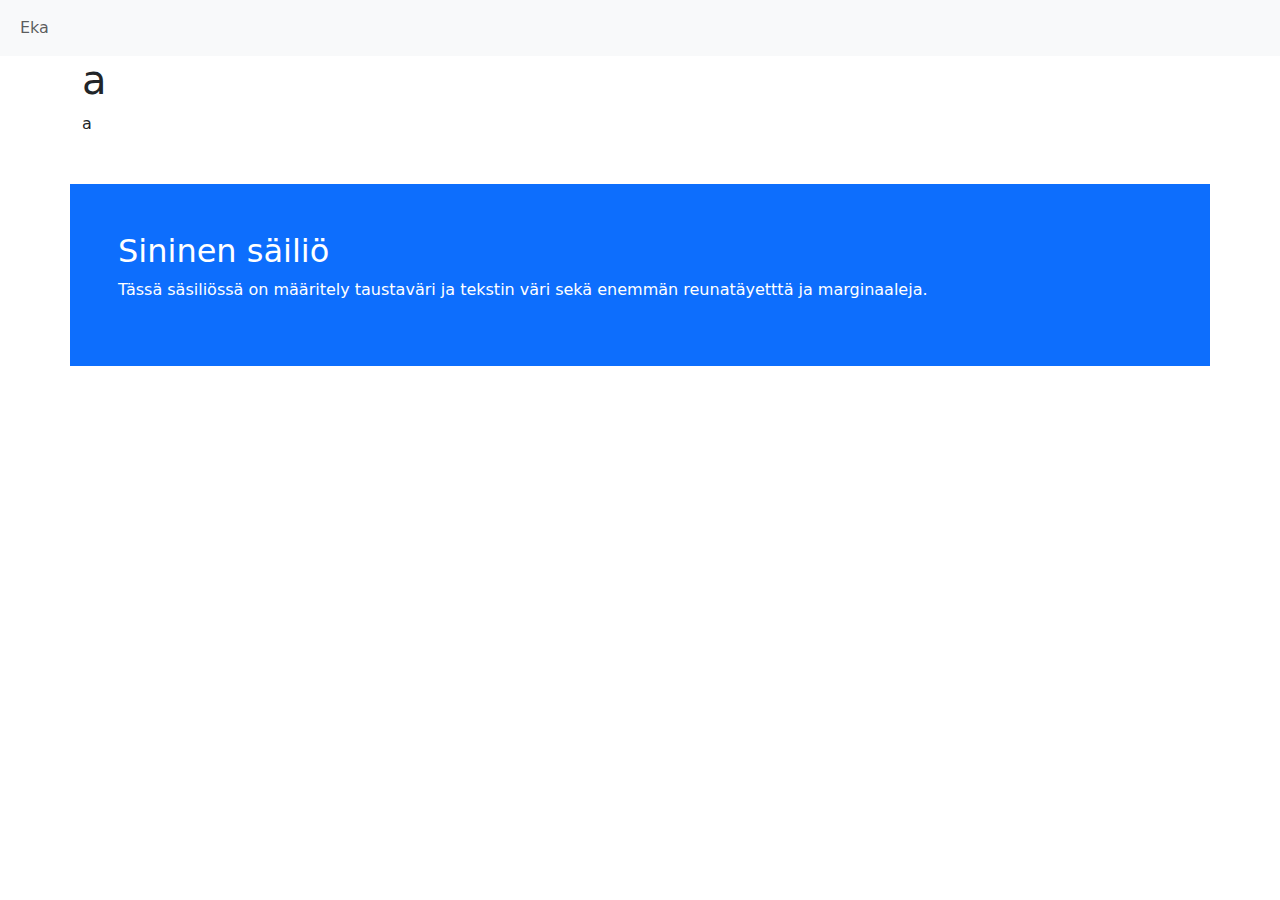
==== main.html @ 461fb702 "a" ====
<!doctype html>
<html lang="en">
<head>
    <meta charset="UTF-8">
    <meta name="viewport" content="width=device-width, initial-scale=1.0">
    <link>
    <title>irya</title>
    <link href="https://cdn.jsdelivr.net/npm/bootstrap@5.3.3/dist/css/bootstrap.min.css" rel="stylesheet">
    <script src="https://cdn.jsdelivr.net/npm/bootstrap@5.3.3/dist/js/bootstrap.bundle.min.js"></script>
</head>
<body>
    <main>
        <nav class="navbar navbar-expand-sm bg-light">
             <div class="container-fluid">
             <!-- Linkit -->
            <ul class="navbar-nav">
             <li class="nav-item">
             <a class="nav-link" href="#">Eka</a>
             </li>
             </ul>
             </div> 
             </nav> 
            
        <div class="container">
            <h1>
                a
                </h1>
                <p>
                  a  
                </p>  
        </div>
        <div class="container p-5 my-5 bg-primary text-white">
               <h2>Sininen säiliö</h2>
               <p>Tässä säsiliössä on määritely taustaväri ja tekstin väri sekä enemmän reunatäyetttä ja marginaaleja.
             <div>
            
    </main>
</body>
</html>
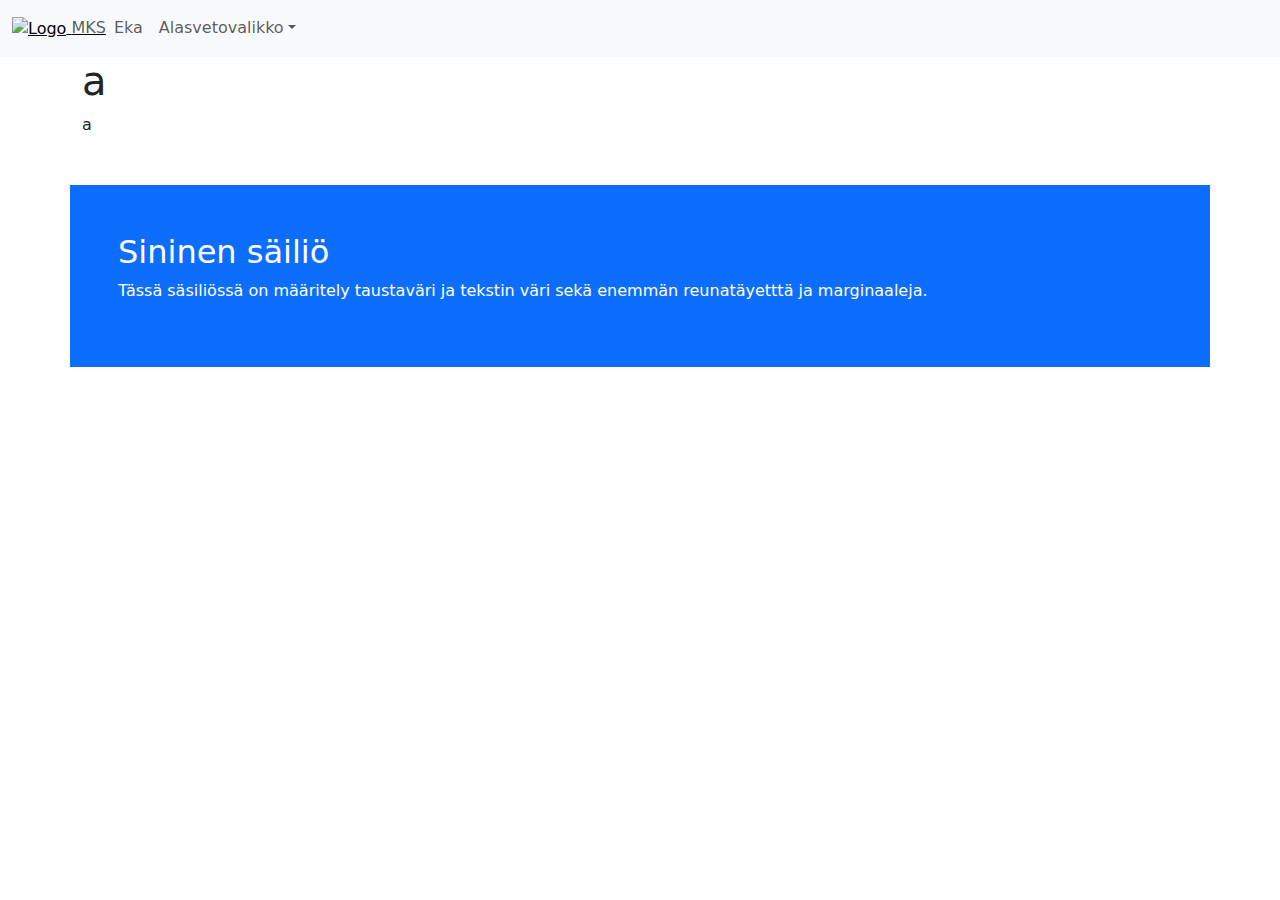
==== commit 0beeefeb: "a" ====
--- a/main.html
+++ b/main.html
@@ -2,9 +2,10 @@
 <html lang="en">
 <head>
     <meta charset="UTF-8">
-    <meta name="viewport" content="width=device-width, initial-scale=1.0">
+    <meta name ="viewport" content="width=device-width, initial-scale=1.0">
     <link>
     <title>irya</title>
+    <link rel = "stylesheet" href="style.css">
     <link href="https://cdn.jsdelivr.net/npm/bootstrap@5.3.3/dist/css/bootstrap.min.css" rel="stylesheet">
     <script src="https://cdn.jsdelivr.net/npm/bootstrap@5.3.3/dist/js/bootstrap.bundle.min.js"></script>
 </head>
@@ -12,14 +13,38 @@
     <main>
         <nav class="navbar navbar-expand-sm bg-light">
              <div class="container-fluid">
+
+                <!-- Logo kuva -->
+                <div class="navi-brad navbar-text">
+                    <a href="#">
+                        <img src="butterfly-7421658_640.png" alt="Logo" width="50">
+                        <span class="navbar-text"> MKS </span>
+                    </a>
+                </div>
+                
+            <!-- Hampparivalikko -->
+                <button class="navbar-toggler" type="button" data-bs-toggle="collapse" data-bs-target="#collapsibleNavbar">
+                <span class="navbar-toggler-icon"></span>
+                </button>
+                <div class="collapse navbar-collapse" id="collapsibleNavbar">
+
              <!-- Linkit -->
-            <ul class="navbar-nav">
-             <li class="nav-item">
-             <a class="nav-link" href="#">Eka</a>
-             </li>
-             </ul>
+                <ul class="navbar-nav">
+                 <li class="nav-item">
+                    <a class="nav-link" href="#">Eka</a>
+                 </li>
+
+                 <!-- Alasvetovalikko-->
+                 <li class="nav-item dropdown">
+                    <a class="nav-link dropdown-toggle" href="#" role="button" data-bs-toggle="dropdown">Alasvetovalikko</a>
+                    <ul class="dropdown-menu">
+                      <li><a class="dropdown-item" href="#">Linkki</a></li>
+                      <li><a class="dropdown-item" href="#">Ja toinen</a></li>
+                      <li><a class="dropdown-item" href="#">Ja vielä yksi</a></li>
+                    </ul>
+                </ul>
              </div> 
-             </nav> 
+            </nav> 
             
         <div class="container">
             <h1>
--- a/style.css
+++ b/style.css
@@ -0,0 +1,17 @@
+/* taustan väri */
+.navbar-custom {
+      background-color:blueviolet;
+    	}
+    /* ekstin väri */
+    .navbar-custom .navbar-text{
+      color:#FFFFFF;
+     }
+    /* linkin väri */
+     .navbar-custom .navbar-nav .nav-link {
+      color:#FFFFFF;;
+     } /* aktiivisen & hover-linkin väri */ 
+     .navbar-custom .nav-item.active .nav-link,
+     .navbar-custom .nav-item:hover .nav-link {
+     color: #ffffff;
+     }
+    